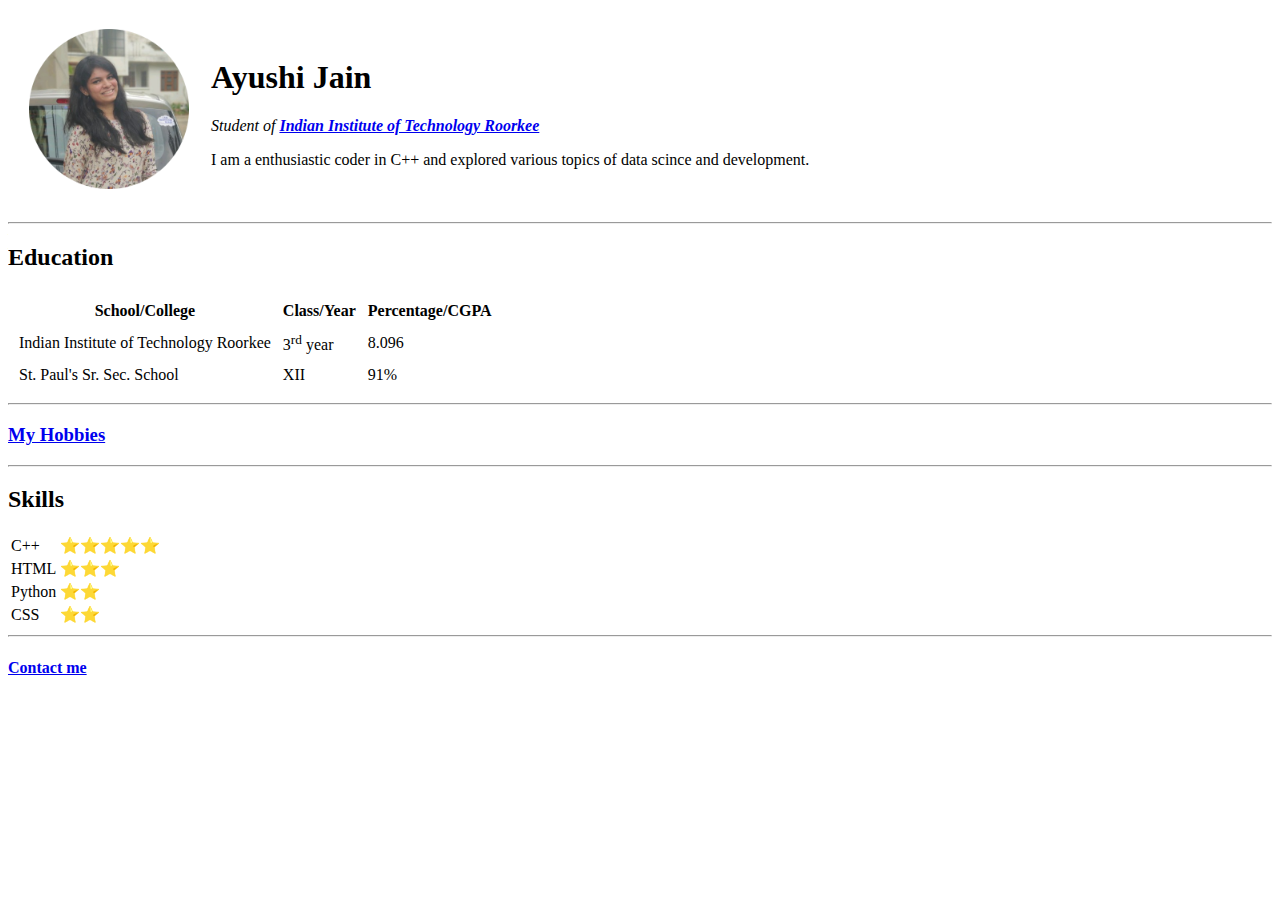
==== index.html @ 377f98ad "Add initial cv website files" ====
<!DOCTYPE html>
<html lang="en" dir="ltr">

<head>
  <meta charset="utf-8">
  <title>Ayushi's Personal Wesite</title>
</head>

<body>
  <table cellspacing="20">
    <tr>
      <td><img src="ayushi.png" alt="Ayushi profile picture" width="160" heigth="160"></td>
      <td>
        <h1> Ayushi Jain</h1>
        <em>
          <p>Student of <strong><a href="https://www.iitr.ac.in/">Indian Institute of Technology Roorkee</a></strong></p>
        </em>
        <p>I am a enthusiastic coder in C++ and explored various topics of data scince
          and development.</p>
      </td>
    </tr>
  </table>
  <hr>
  <h2>Education</h2>
</body>
<table cellspacing ="10">
  <thead>
    <th>School/College</th>
    <th>Class/Year</th>
    <th>Percentage/CGPA</th>
  </thead>
  <tbody>
    <tr>
      <td>Indian Institute of Technology Roorkee</td>
      <td>3<sup>rd</sup> year</td>
      <td>8.096</td>
    </tr>
    <tr>
      <td>St. Paul's Sr. Sec. School</td>
      <td>XII</td>
      <td>91%</td>
    </tr>
  </tbody>
</table>
<hr>
<h3><a href="hobbies.html">My Hobbies</a></h3>
<hr>
<h2>Skills</h2>
<table  ="10">
  <tr>
    <td>C++</td>
    <td>⭐⭐⭐⭐⭐</td>
  </tr>
  <tr>
    <td>HTML</td>
    <td>⭐⭐⭐</td>
  </tr>
  <tr>
    <td>Python</td>
    <td>⭐⭐</td>
  </tr>
  <tr>
    <td>CSS</td>
    <td>⭐⭐</td>
  </tr>
</table>
<hr>
<h4><a href="form.html">Contact me</a></h4>
</html>
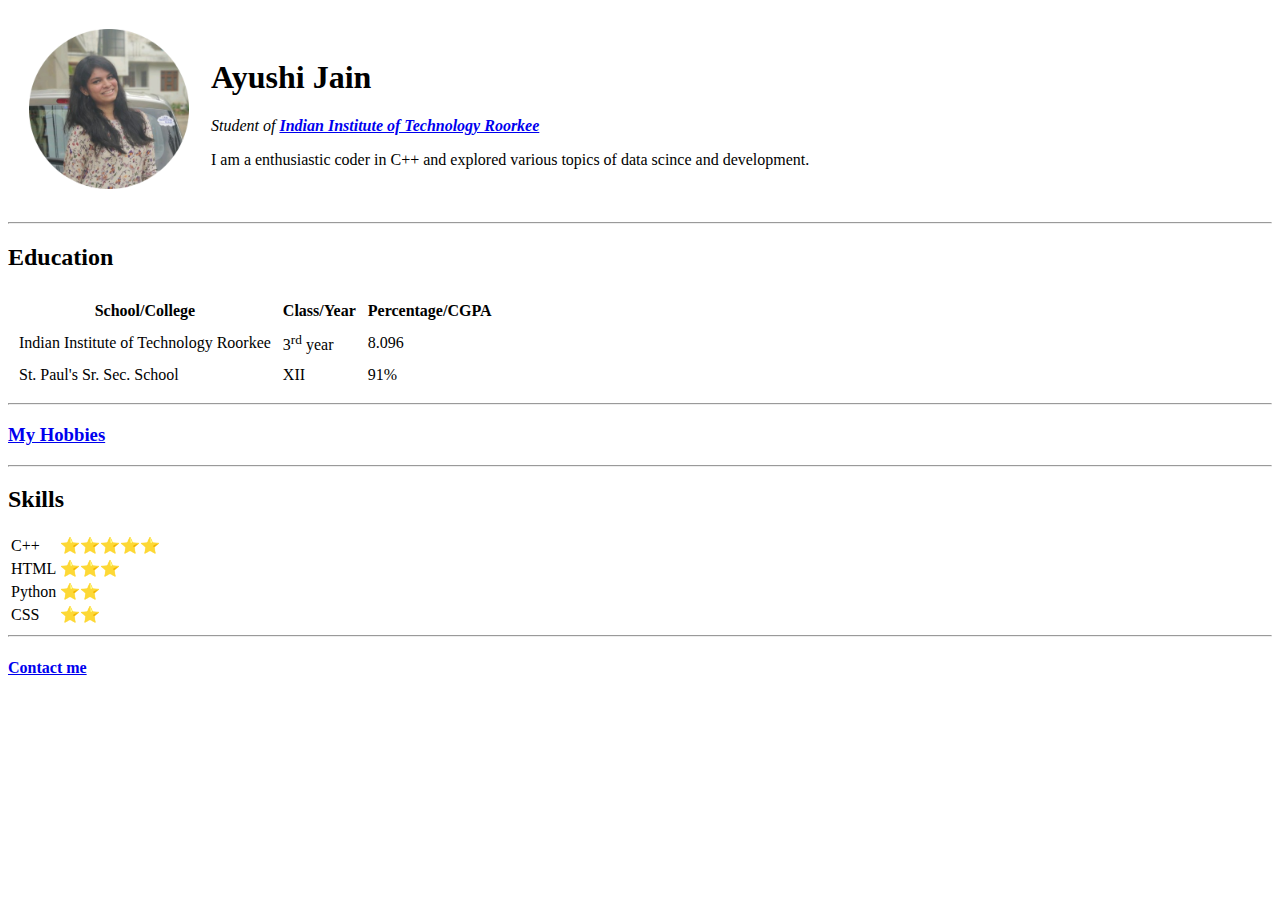
==== commit 211d1693: "Added style to the page" ====
--- a/index.html
+++ b/index.html
@@ -4,6 +4,7 @@
 <head>
   <meta charset="utf-8">
   <title>Ayushi's Personal Wesite</title>
+  <link rel="stylesheet" href="css/style.css">
 </head>
 
 <body>
@@ -25,7 +26,7 @@
 </body>
 <table cellspacing ="10">
   <thead>
-    <th>School/College</th>
+    <th id ="school">School/College</th>
     <th>Class/Year</th>
     <th>Percentage/CGPA</th>
   </thead>
@@ -43,7 +44,7 @@
   </tbody>
 </table>
 <hr>
-<h3><a href="hobbies.html">My Hobbies</a></h3>
+<h3><a class="link" href="hobbies.html">My Hobbies</a></h3>
 <hr>
 <h2>Skills</h2>
 <table  ="10">
@@ -65,5 +66,5 @@
   </tr>
 </table>
 <hr>
-<h4><a href="form.html">Contact me</a></h4>
+<h4><a class="link" href="form.html">Contact me</a></h4>
 </html>
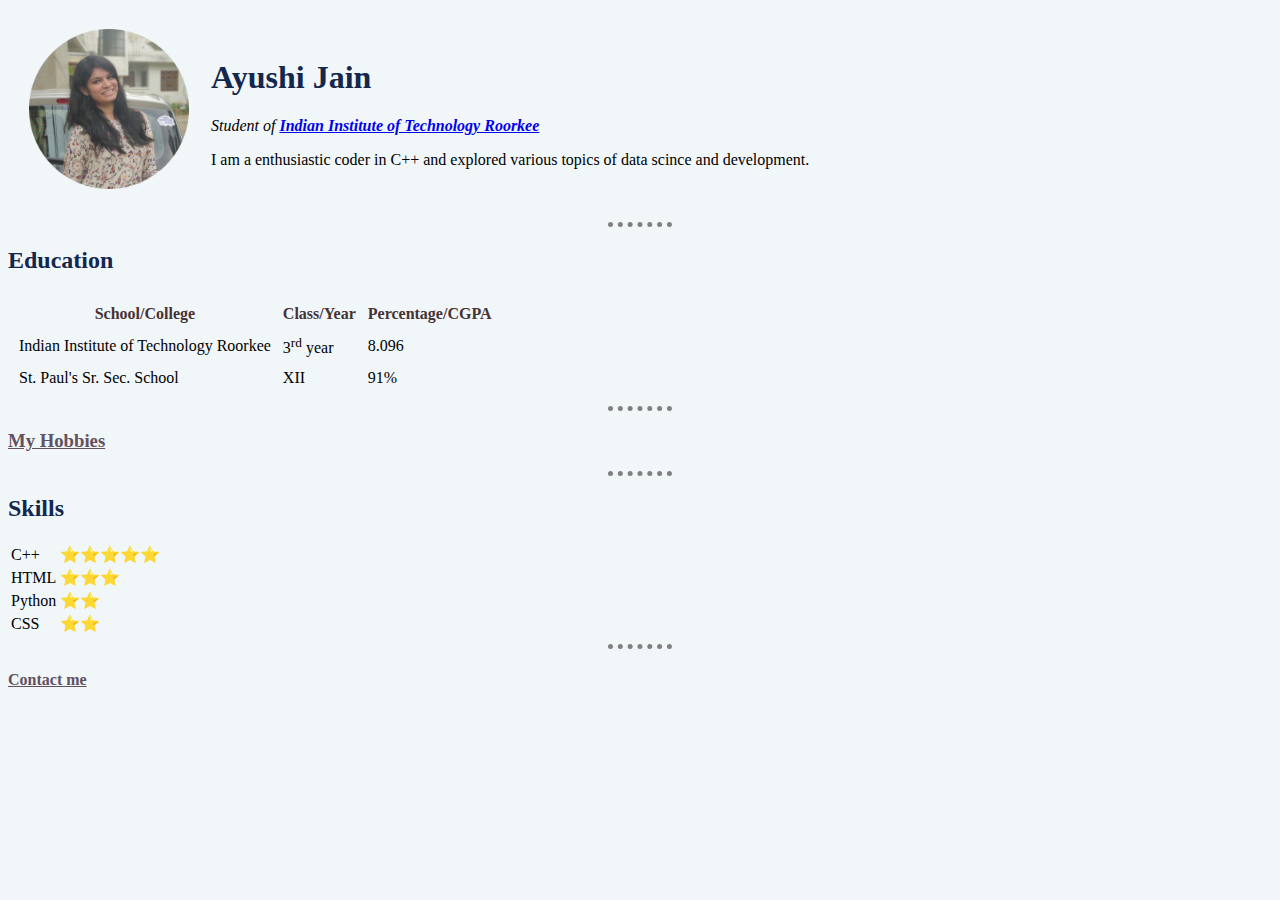
==== commit 1a41cae5: "Changed a path of link to style.css" ====
--- a/index.html
+++ b/index.html
@@ -4,7 +4,7 @@
 <head>
   <meta charset="utf-8">
   <title>Ayushi's Personal Wesite</title>
-  <link rel="stylesheet" href="css/style.css">
+  <link rel="stylesheet" href="style.css">
 </head>
 
 <body>
--- a/style.css
+++ b/style.css
@@ -0,0 +1,38 @@
+/*****************TAG Selector********************/
+body{
+  background-color: #f1f6f9;
+}
+
+hr{
+  border-style: none;
+  border-top-style: dotted;
+  border-color: grey;
+  border-width: 5px;
+  width: 5%;
+}
+h1{
+    color: #14274e;
+}
+h2{
+    color: #14274e;
+}
+h3{
+    color: #14274e;
+}
+th{
+  color: #463333;
+}
+
+
+/*****************CLASS Selector********************/
+.link{
+  color: #625261;
+}
+.link:hover{
+  color: #e97171;
+}
+
+/*****************ID Selector********************/
+#school{
+  color: #463333;
+}
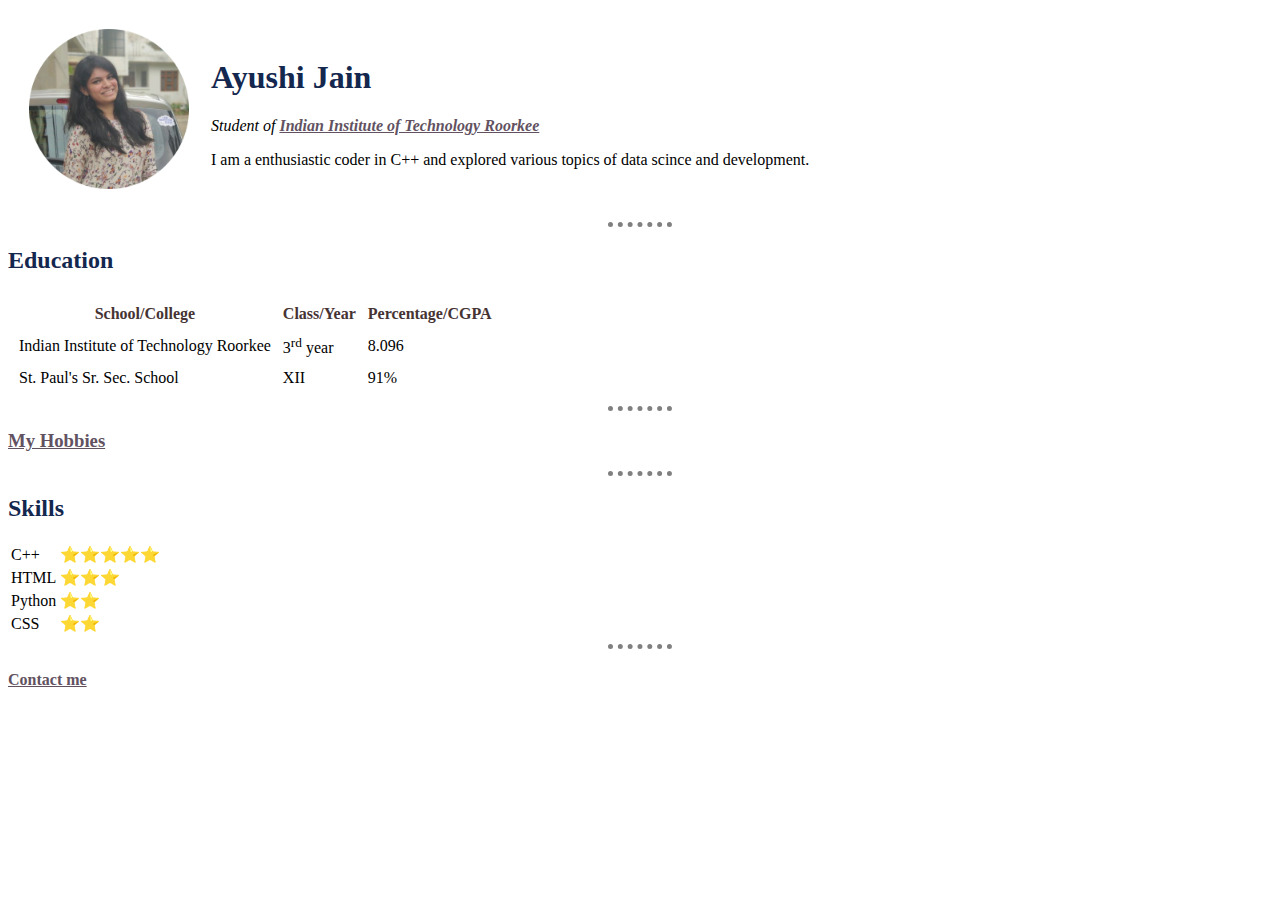
==== commit e72c2f5f: "Added class selector to the iitr link" ====
--- a/index.html
+++ b/index.html
@@ -14,7 +14,7 @@
       <td>
         <h1> Ayushi Jain</h1>
         <em>
-          <p>Student of <strong><a href="https://www.iitr.ac.in/">Indian Institute of Technology Roorkee</a></strong></p>
+          <p>Student of <strong><a class="link" href="https://www.iitr.ac.in/">Indian Institute of Technology Roorkee</a></strong></p>
         </em>
         <p>I am a enthusiastic coder in C++ and explored various topics of data scince
           and development.</p>
--- a/style.css
+++ b/style.css
@@ -1,3 +1,4 @@
+//used https://colorhunt.co/palettes/trendy website to choose the color. It contains soothing and decent colors.
 /*****************TAG Selector********************/
 body{
   background-color: #f1f6f9;
